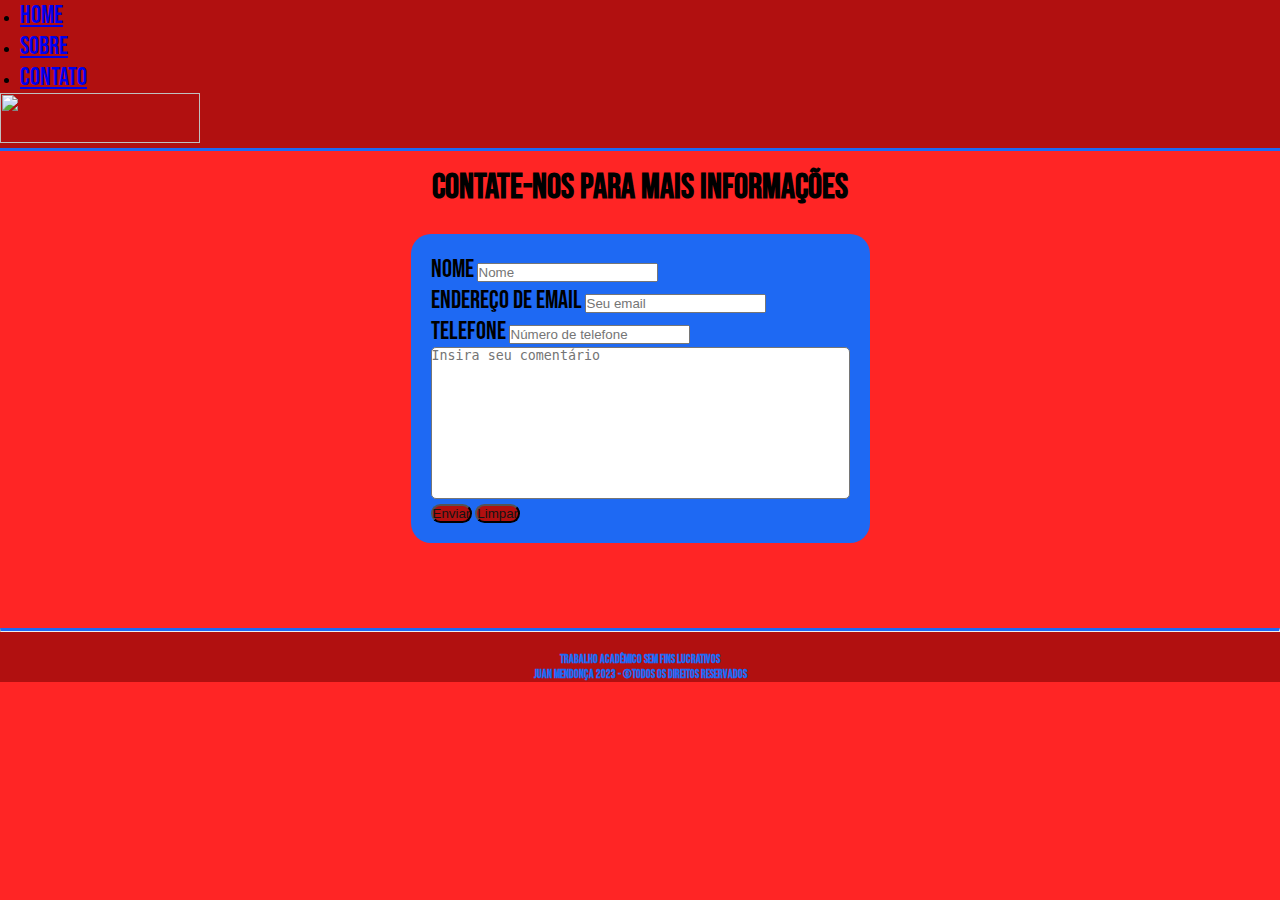
==== contato.html @ f62450d1 "Add files via upload" ====
<!DOCTYPE html>
<html lang="pt-br">
  <head>
    <title>Spider-Man</title>
    <!-- Meta tags Obrigatórias -->
    <meta charset="utf-8">
    <meta name="viewport" content="width=device-width, initial-scale=1, shrink-to-fit=no">
    <!-- Bootstrap CSS -->
    <link rel="stylesheet" href="https://stackpath.bootstrapcdn.com/bootstrap/4.1.3/css/bootstrap.min.css" integrity="sha384-MCw98/SFnGE8fJT3GXwEOngsV7Zt27NXFoaoApmYm81iuXoPkFOJwJ8ERdknLPMO" crossorigin="anonymous">
    <link rel="icon" type="image/png" href="img/homem-aranha.png">
    <link rel="stylesheet" type="text/css" href="style.css">
  </head>
  <body>
    <header>
      <div class="menu">
        <ul class="nav justify-content-center">
          <li class="nav-item">
            <a class="nav-link" href="index.html">Home</a>
          </li>
          <li class="nav-item">
            <a class="nav-link" href="sobre.html">Sobre</a>
          </li>
          <li class="nav-item">
            <a class="nav-link" href="contato.html">Contato</a>
          </li>
          <div class="logo">
            <img src="img/banner.png" width="200" height="50">
          </div>
        </ul>
      </div>
    </header>
    <main>
      <h5 class="contato-titulo">Contate-nos para mais informações</h5>
      <div class="form">
        <form>
          <div class="form-group">
            <label for="exampleInputEmail1">Nome</label>
            <input type="nome" class="form-control" id="exampleInputEmail1" aria-describedby="emailHelp" placeholder="Nome" required>
          </div>
          <div class="form-group">
            <label for="exampleInputEmail1">Endereço de email</label>
            <input type="email" class="form-control" id="exampleInputEmail1" aria-describedby="emailHelp" placeholder="Seu email" required>
          </div>
          <div class="form-group">
            <label for="exampleInputEmail1">Telefone</label>
            <input type="" class="form-control" id="exampleInputEmail1" aria-describedby="emailHelp" placeholder="Número de telefone" required>
          </div>
          <div class="form-group">
            <textarea cols="50" rows="10" placeholder="Insira seu comentário"></textarea>
          </div>
          <button type="submit" class="btn btn-primary">Enviar</button>
          <button type="reset" class="btn btn-primary">Limpar</button>
        </form>
      </div>
    </main>
    <div class="gambiarra">
      <hr class="hr-contato">
      <footer class="rodape" id="footer">
        <h5>Trabalho acadêmico sem fins lucrativos</h5>
        <h5>Juan Mendonça 2023 - ©Todos os Direitos Reservados</h5>
      </footer>
    </div>
    <!-- JavaScript (Opcional) -->
    <!-- jQuery primeiro, depois Popper.js, depois Bootstrap JS -->
    <script src="https://code.jquery.com/jquery-3.3.1.slim.min.js" integrity="sha384-q8i/X+965DzO0rT7abK41JStQIAqVgRVzpbzo5smXKp4YfRvH+8abtTE1Pi6jizo" crossorigin="anonymous"></script>
    <script src="https://cdnjs.cloudflare.com/ajax/libs/popper.js/1.14.3/umd/popper.min.js" integrity="sha384-ZMP7rVo3mIykV+2+9J3UJ46jBk0WLaUAdn689aCwoqbBJiSnjAK/l8WvCWPIPm49" crossorigin="anonymous"></script>
    <script src="https://stackpath.bootstrapcdn.com/bootstrap/4.1.3/js/bootstrap.min.js" integrity="sha384-ChfqqxuZUCnJSK3+MXmPNIyE6ZbWh2IMqE241rYiqJxyMiZ6OW/JmZQ5stwEULTy" crossorigin="anonymous"></script>
  </body>
</html>
---- style.css ----
@import url('https://fonts.googleapis.com/css2?family=Bebas+Neue&display=swap');
*{
    margin: 0;
    padding: 0;
    box-sizing: border-box;
}
/*Home*/
body{
    background-color:rgb(255, 37, 37) ;
    font-family: 'Bebas Neue', sans-serif;
}
.menu{
    background: rgb(177, 16, 16); 
    border-bottom: 3px solid rgb(30, 105, 243); 
}
#menu-novo{
    background: rgb(177, 16, 16);  
}
a{
    font-family: 'Bebas Neue', sans-serif;
    font-size: 25px;
}
.nav-item{
    margin: 0 20px ;
}
.carousel-inner{
    border-bottom: 3px solid rgb(30, 105, 243); 
}
.card{
    background-color: rgb(30, 105, 243);
}
.card-g{
    display:flex;
    gap: 20px;
    margin-top: 50px;
    font-size: 20px;
    text-align: justify;
}
/*sobre*/
.rodape{
    color: rgb(30, 105, 243);
    display: block;
    margin: auto;
    margin-top: 20px;
    text-align: center;
    font-family: 'Bebas Neue', sans-serif;
    font-size: 15px;
    background-color: rgb(177, 16, 16);
    display: flex;
    justify-content: center;
    flex-direction:column;
  }
hr{
    margin-top: 85px;
    border-top: 3px solid rgb(30, 105, 243);
}

.gambiarra{
    background-color: rgb(177, 16, 16);
}
.texto-sobre{
    margin: 0 auto;
    background-color: rgb(30, 105, 243);
    font-size: 20px;
    padding: 20px;
    border-radius: 20px;
    margin-top: 25px;
    width: 500px;
    text-align: justify;
}

.sobre-titulo{
    display: flex;
    justify-content: center;
    margin-top: 15px;
    font-size: 35px;
}

/*contato*/
.contato-titulo{
    display: flex;
    justify-content: center;
    margin-top: 15px;
    font-size: 35px;
}
.form{
    display: flex;
    justify-content: center;
}

form{
    background-color: rgb(30, 105, 243);
    padding: 20px;
    border-radius: 20px;
    margin-top: 25px;
}
.btn{
    color: rgb(20, 20, 20);
    background-color: rgb(177, 16, 16);
    border-radius: 15px;
}
label{
    font-size: 25px;
}
textarea{
    resize: none;
    border-radius: 5px;
  }
  

/*responsividade*/

@media screen and (min-width:768px) and (max-width:1024px){
    /*home*/
    hr{
        margin-top: 60px;
    }
    .card-body{
        font-size: 22px;
    }
    .carousel-item{
        height: 300px;
    }
    /*sobre*/
    .sobre-titulo{
        margin-top: 20px;
    }
    .texto-sobre{
        width: 600px;
        font-size: 25px;
    }
    .hr{
        margin-top: 42px;
    }
    /*contato*/
    label{
        font-size: 25px;
    }
    input{
        font-size: 15px;
    }
    .btn{
        font-size: 25px;

    }
    .contato-titulo{
        margin-top: 50px;
    }
    .hr-contato{
        margin-top: 100px;
    }
}
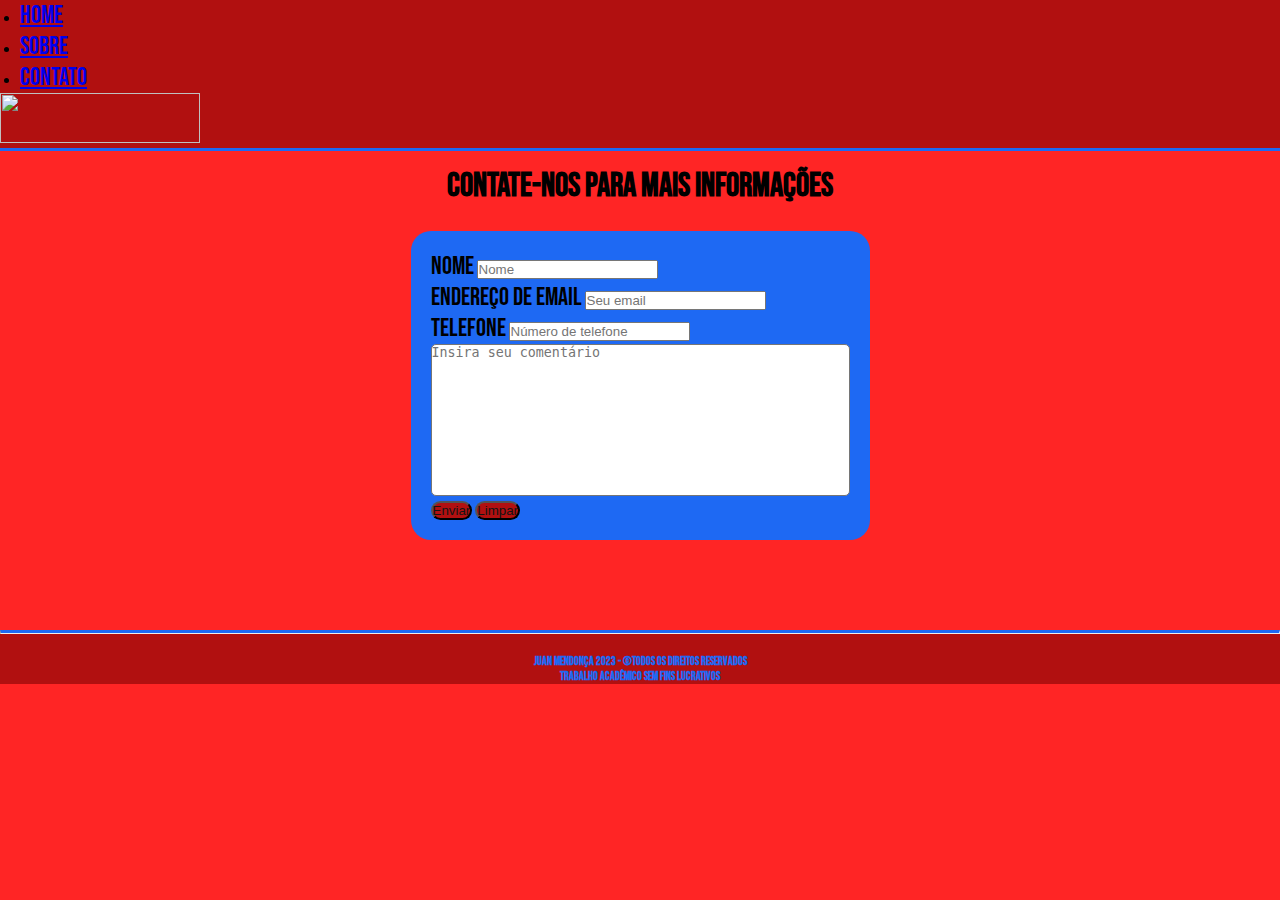
==== commit 43d7b3e5: "Add files via upload" ====
--- a/contato.html
+++ b/contato.html
@@ -1,7 +1,7 @@
 <!DOCTYPE html>
 <html lang="pt-br">
   <head>
-    <title>Spider-Man</title>
+    <title>Homem-Aranha</title>
     <!-- Meta tags Obrigatórias -->
     <meta charset="utf-8">
     <meta name="viewport" content="width=device-width, initial-scale=1, shrink-to-fit=no">
@@ -56,8 +56,8 @@
     <div class="gambiarra">
       <hr class="hr-contato">
       <footer class="rodape" id="footer">
+        <h5>Juan Mendonça 2023 - ©Todos os Direitos Reservados</h5>
         <h5>Trabalho acadêmico sem fins lucrativos</h5>
-        <h5>Juan Mendonça 2023 - ©Todos os Direitos Reservados</h5>
       </footer>
     </div>
     <!-- JavaScript (Opcional) -->
--- a/style.css
+++ b/style.css
@@ -51,7 +51,7 @@
     flex-direction:column;
   }
 hr{
-    margin-top: 85px;
+    margin-top: 130px;
     border-top: 3px solid rgb(30, 105, 243);
 }
 
@@ -81,7 +81,7 @@
     display: flex;
     justify-content: center;
     margin-top: 15px;
-    font-size: 35px;
+    font-size: 33px;
 }
 .form{
     display: flex;
@@ -106,6 +106,9 @@
     resize: none;
     border-radius: 5px;
   }
+  .hr-contato{
+    margin-top: 90px;
+}
   
 
 /*responsividade*/
